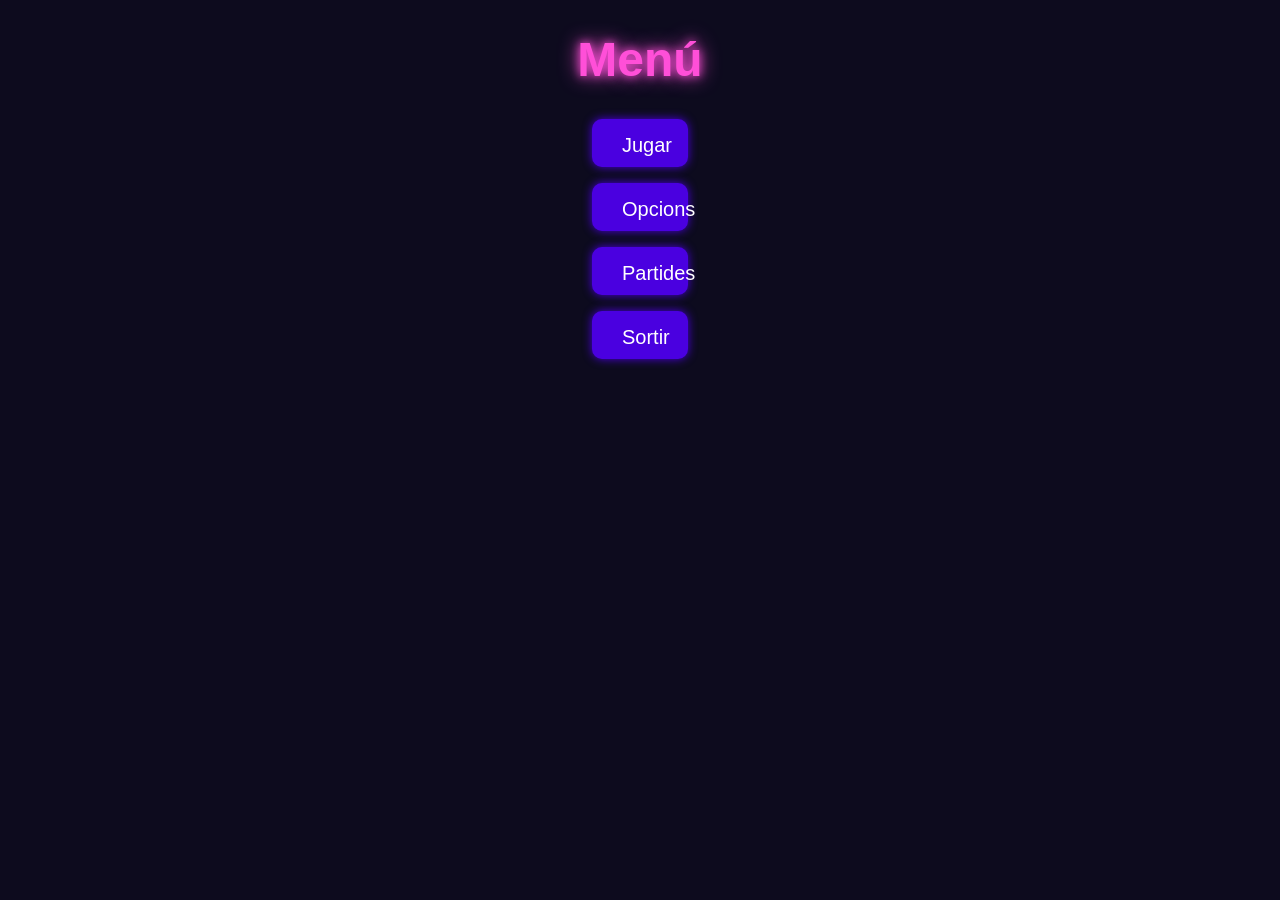
==== index.html @ 2cf4b016 "Correcció: arreglat el botó Jugar" ====
<!DOCTYPE html> 
<html>
<head>
    <title>Memory - Menú</title>

    <link rel="stylesheet" href="./styles/main.css">

    <script src="./js/main.js" type="module"></script>
</head>

<body>
    <h1 id="title">Menú</h1>

    <button id="play" class="center">Jugar</button>
    <button id="options" class="center">Opcions</button>
    <button id="saves" class="center">Partides</button>
    <button id="exit" class="center">Sortir</button>
</body>
</html>
---- styles/main.css ----
#title, .center {
    display: block;
    margin-left: auto;
    margin-right: auto;
}


button.center {
    width: 6rem;
    height: 3rem;
    margin-top: 1rem;
}


body {
    background-color: #0d0b1e; 
    font-family: Arial, sans-serif;
    text-align: center;
    color: #eae6ff; 
}


#title {
    color: #ff4fd8 !important;
    text-align: center;
    font-size: 3rem;
    margin-top: 2rem;
    text-shadow: 0 0 10px #ff4fd8, 0 0 20px #ff4fd8;
}

button {
    background-color: #4a00e0; 
    border: none;
    padding: 15px 30px;
    margin: 10px;
    font-size: 20px;
    border-radius: 10px;
    cursor: pointer;
    color: white;
    transition: 0.3s;
    box-shadow: 0 0 10px #4a00e0;
}


button:hover {
    background-color: #8e2de2; 
    transform: scale(1.05);
    box-shadow: 0 0 15px #8e2de2;
}


button:active {
    transform: scale(0.95);
    background-color: #6a1bb9;
    box-shadow: 0 0 5px #6a1bb9;
}

#game {
    display: flex;
    flex-wrap: wrap;
    justify-content: center;   
    align-items: center;      
    height: 80vh;              
}
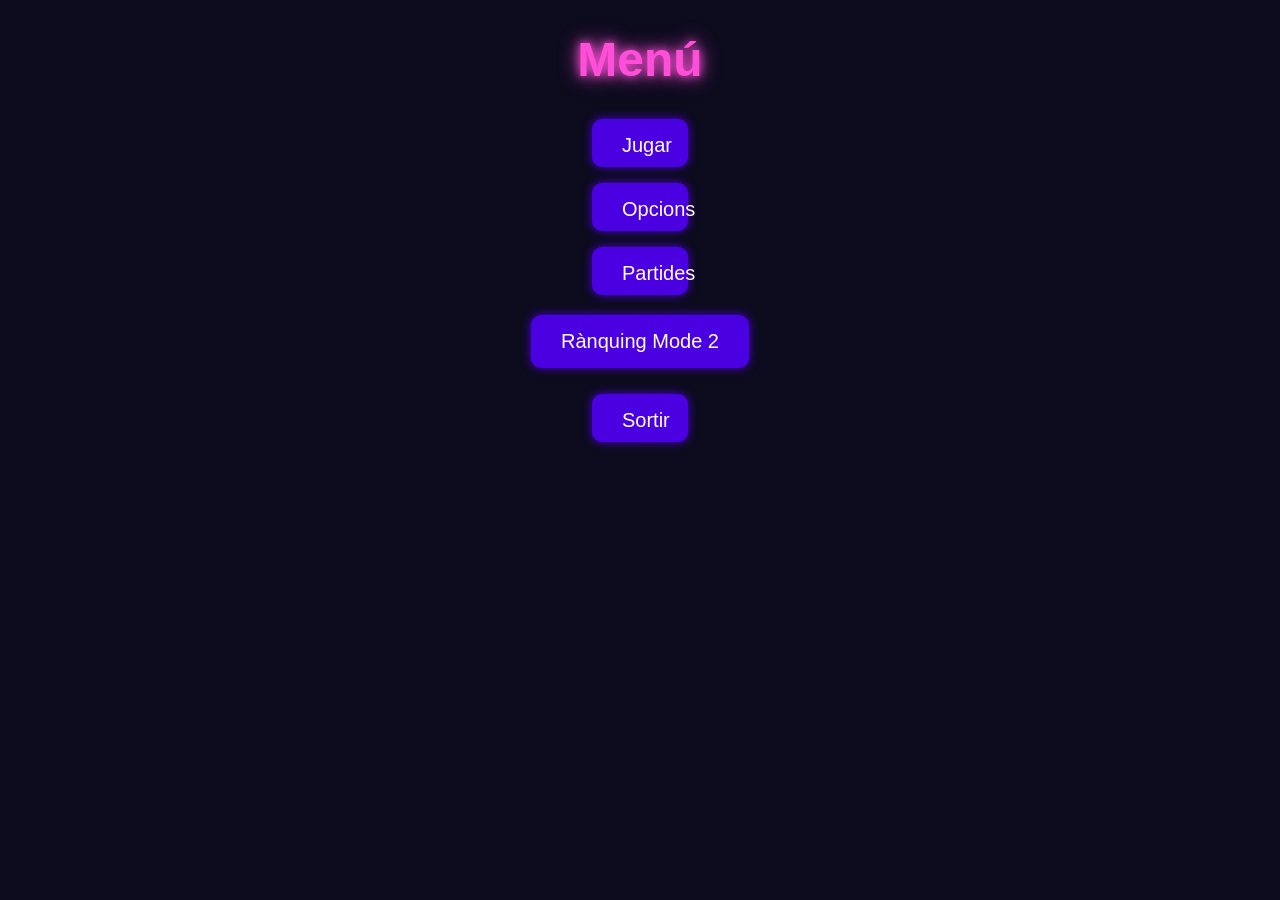
==== commit fc378e29: "— Implementat rànquing Mode 2 Mode 1  i puntuazio  mes ranking" ====
--- a/index.html
+++ b/index.html
@@ -14,6 +14,7 @@
     <button id="play" class="center">Jugar</button>
     <button id="options" class="center">Opcions</button>
     <button id="saves" class="center">Partides</button>
+	<button id="ranking">Rànquing Mode 2</button>
     <button id="exit" class="center">Sortir</button>
 </body>
 </html>
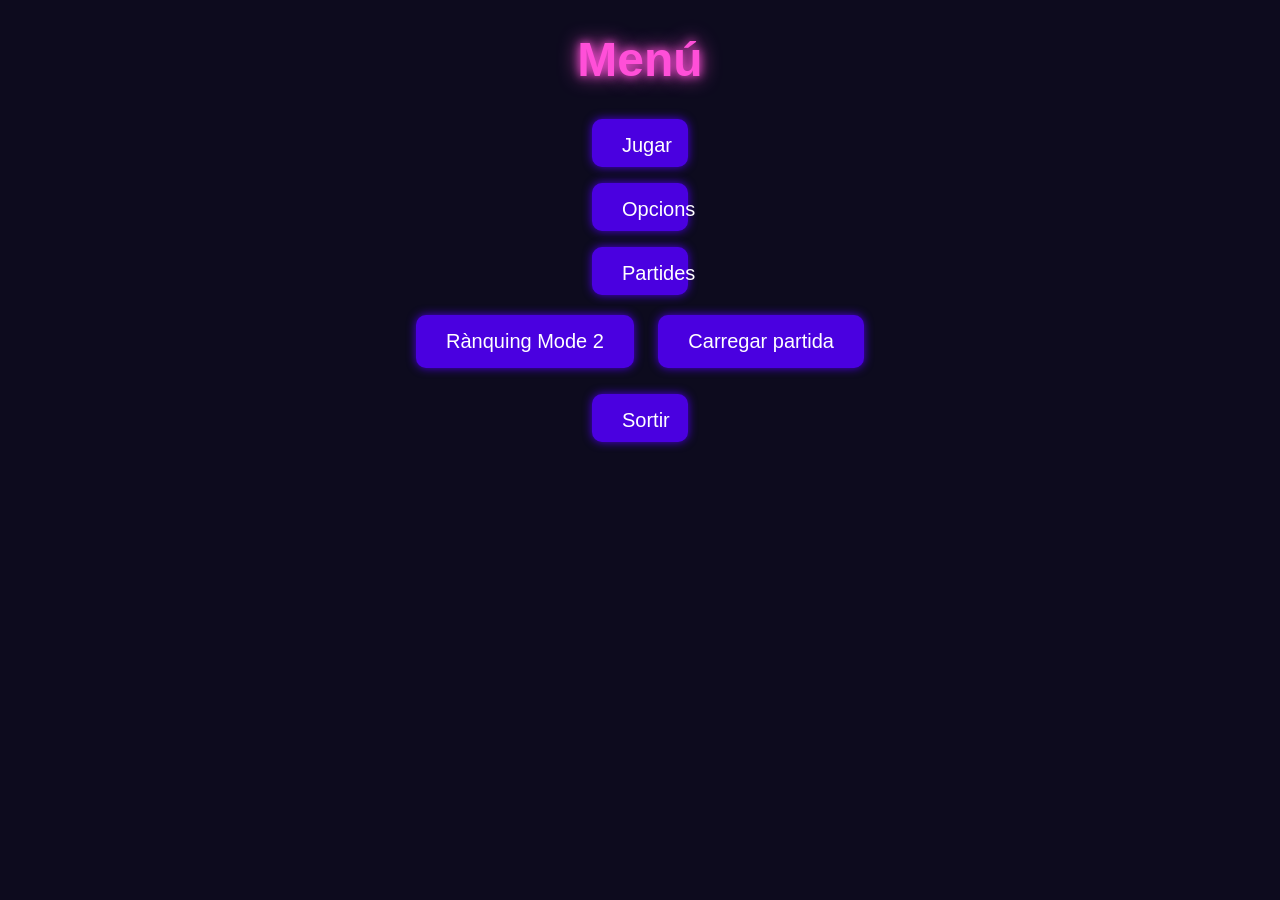
==== commit 738efc32: "Sistema de guardar i carregar partides implementat" ====
--- a/index.html
+++ b/index.html
@@ -15,6 +15,8 @@
     <button id="options" class="center">Opcions</button>
     <button id="saves" class="center">Partides</button>
 	<button id="ranking">Rànquing Mode 2</button>
+	<button id="load">Carregar partida</button>
+
     <button id="exit" class="center">Sortir</button>
 </body>
 </html>
